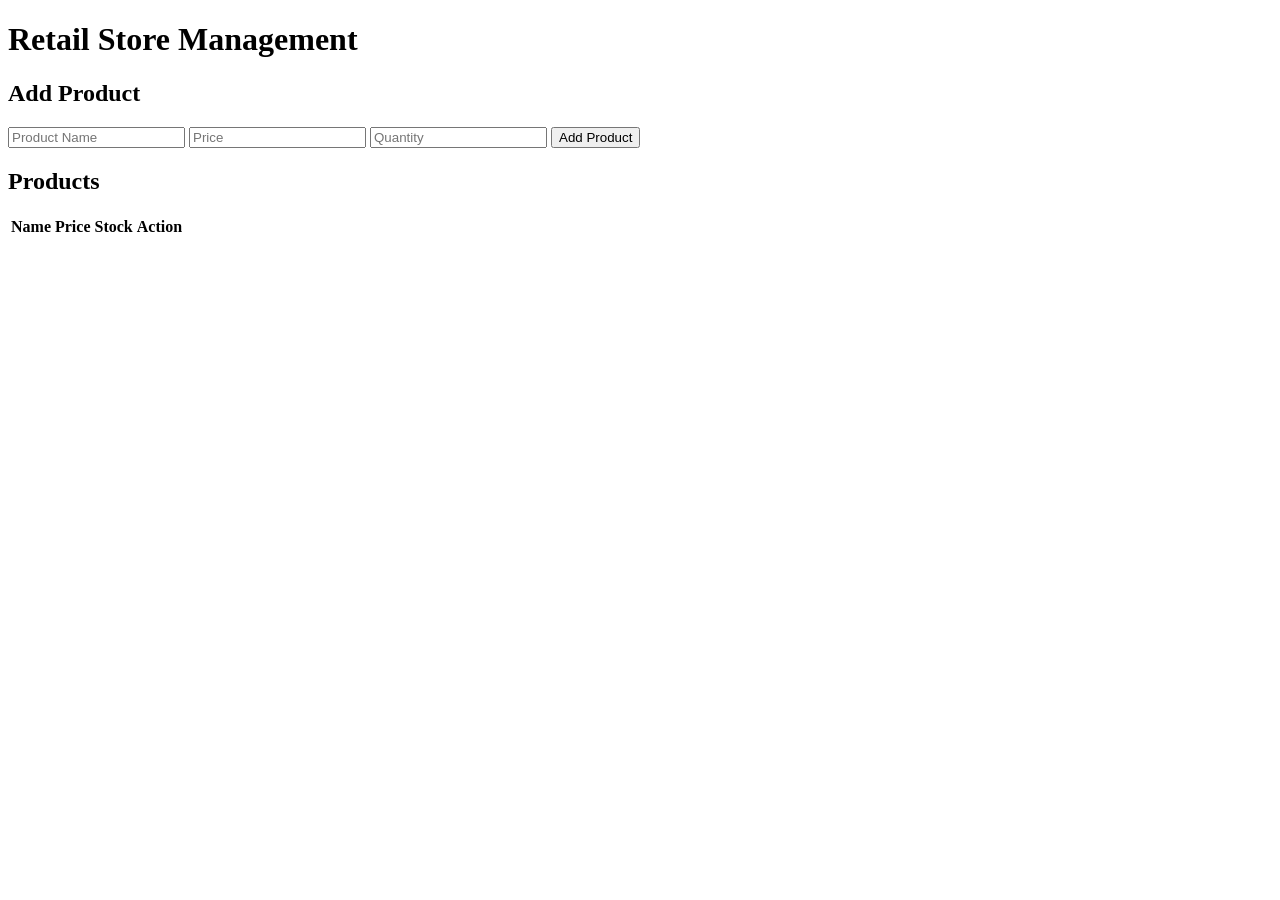
==== index.html @ 3475c3ca "Add initial HTML structure for retail store system" ====
<!DOCTYPE html>
<html>
<head>
    <title>Retail Store System</title>
    <link rel="stylesheet" href="style.css">
</head>
<body>

<h1>Retail Store Management</h1>

<div class="container">

    <h2>Add Product</h2>
    <input type="text" id="name" placeholder="Product Name">
    <input type="number" id="price" placeholder="Price">
    <input type="number" id="qty" placeholder="Quantity">
    <button onclick="addProduct()">Add Product</button>

    <h2>Products</h2>
    <table>
        <thead>
            <tr>
                <th>Name</th>
                <th>Price</th>
                <th>Stock</th>
                <th>Action</th>
            </tr>
        </thead>
        <tbody id="productTable"></tbody>
    </table>

</div>

<script src="script.js"></script>
</body>
</html>
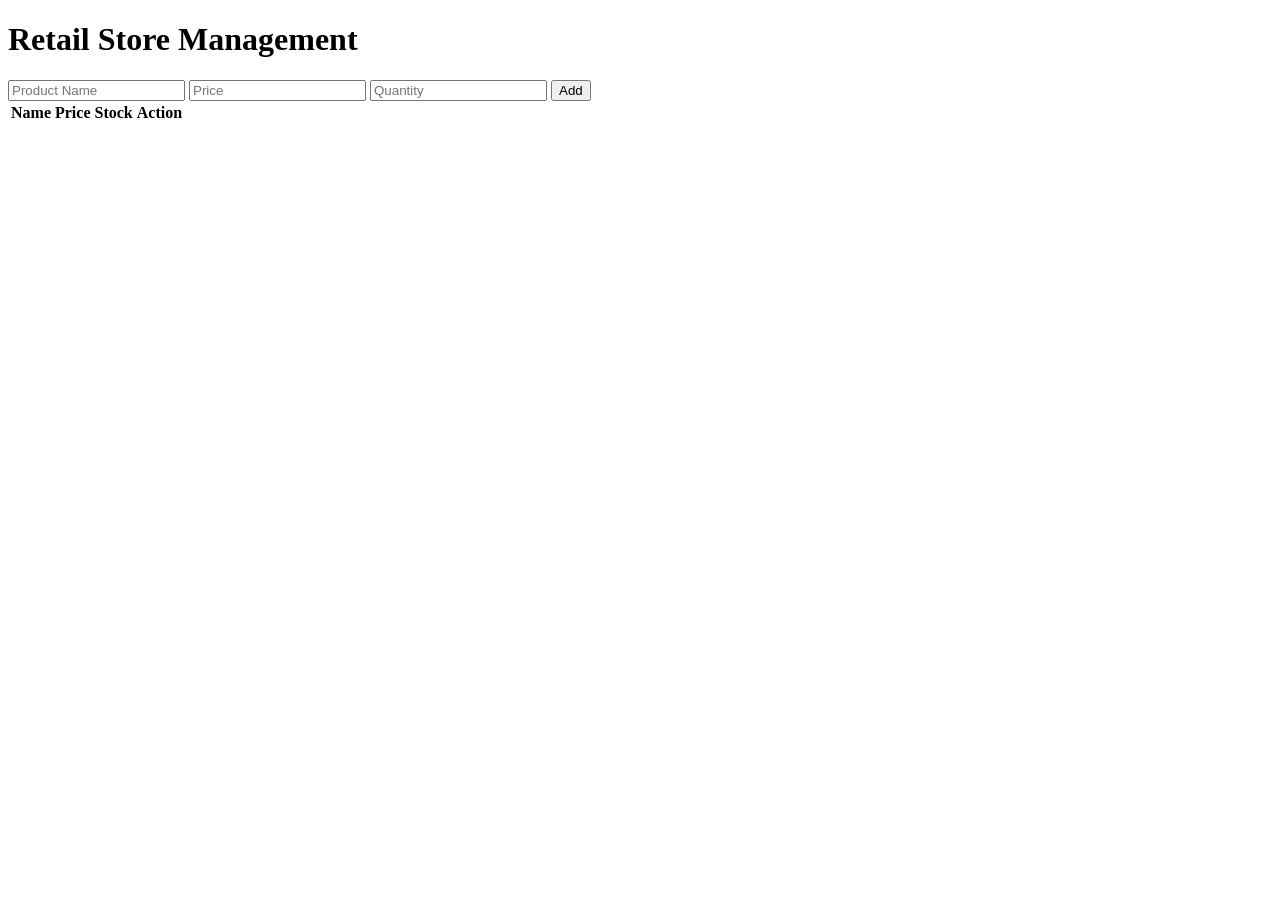
==== commit a3010ee5: "Update HTML structure and product management features" ====
--- a/index.html
+++ b/index.html
@@ -1,36 +1,79 @@
 <!DOCTYPE html>
 <html>
 <head>
-    <title>Retail Store System</title>
-    <link rel="stylesheet" href="style.css">
+    <title>Retail Store</title>
+    <link rel="stylesheet" href="/static/style.css">
 </head>
 <body>
 
 <h1>Retail Store Management</h1>
 
-<div class="container">
+<input id="name" placeholder="Product Name">
+<input id="price" placeholder="Price">
+<input id="qty" placeholder="Quantity">
+<button onclick="addProduct()">Add</button>
 
-    <h2>Add Product</h2>
-    <input type="text" id="name" placeholder="Product Name">
-    <input type="number" id="price" placeholder="Price">
-    <input type="number" id="qty" placeholder="Quantity">
-    <button onclick="addProduct()">Add Product</button>
+<table>
+    <thead>
+        <tr>
+            <th>Name</th>
+            <th>Price</th>
+            <th>Stock</th>
+            <th>Action</th>
+        </tr>
+    </thead>
+    <tbody id="table"></tbody>
+</table>
 
-    <h2>Products</h2>
-    <table>
-        <thead>
-            <tr>
-                <th>Name</th>
-                <th>Price</th>
-                <th>Stock</th>
-                <th>Action</th>
-            </tr>
-        </thead>
-        <tbody id="productTable"></tbody>
-    </table>
+<script>
+async function loadProducts() {
+    let res = await fetch('/products');
+    let data = await res.json();
 
-</div>
+    let table = document.getElementById("table");
+    table.innerHTML = "";
 
-<script src="script.js"></script>
+    data.forEach(p => {
+        table.innerHTML += `
+        <tr>
+            <td>${p.name}</td>
+            <td>${p.price}</td>
+            <td>${p.stock_quantity}</td>
+            <td>
+                <button onclick="sell(${p.product_id})">Sell</button>
+            </td>
+        </tr>`;
+    });
+}
+
+async function addProduct() {
+    let name = document.getElementById("name").value;
+    let price = document.getElementById("price").value;
+    let qty = document.getElementById("qty").value;
+
+    await fetch('/add_product', {
+        method: 'POST',
+        headers: { 'Content-Type': 'application/json' },
+        body: JSON.stringify({ name, price, qty })
+    });
+
+    loadProducts();
+}
+
+async function sell(id) {
+    let qty = prompt("Enter quantity");
+
+    await fetch('/sell', {
+        method: 'POST',
+        headers: { 'Content-Type': 'application/json' },
+        body: JSON.stringify({ id, qty })
+    });
+
+    loadProducts();
+}
+
+loadProducts();
+</script>
+
 </body>
 </html>
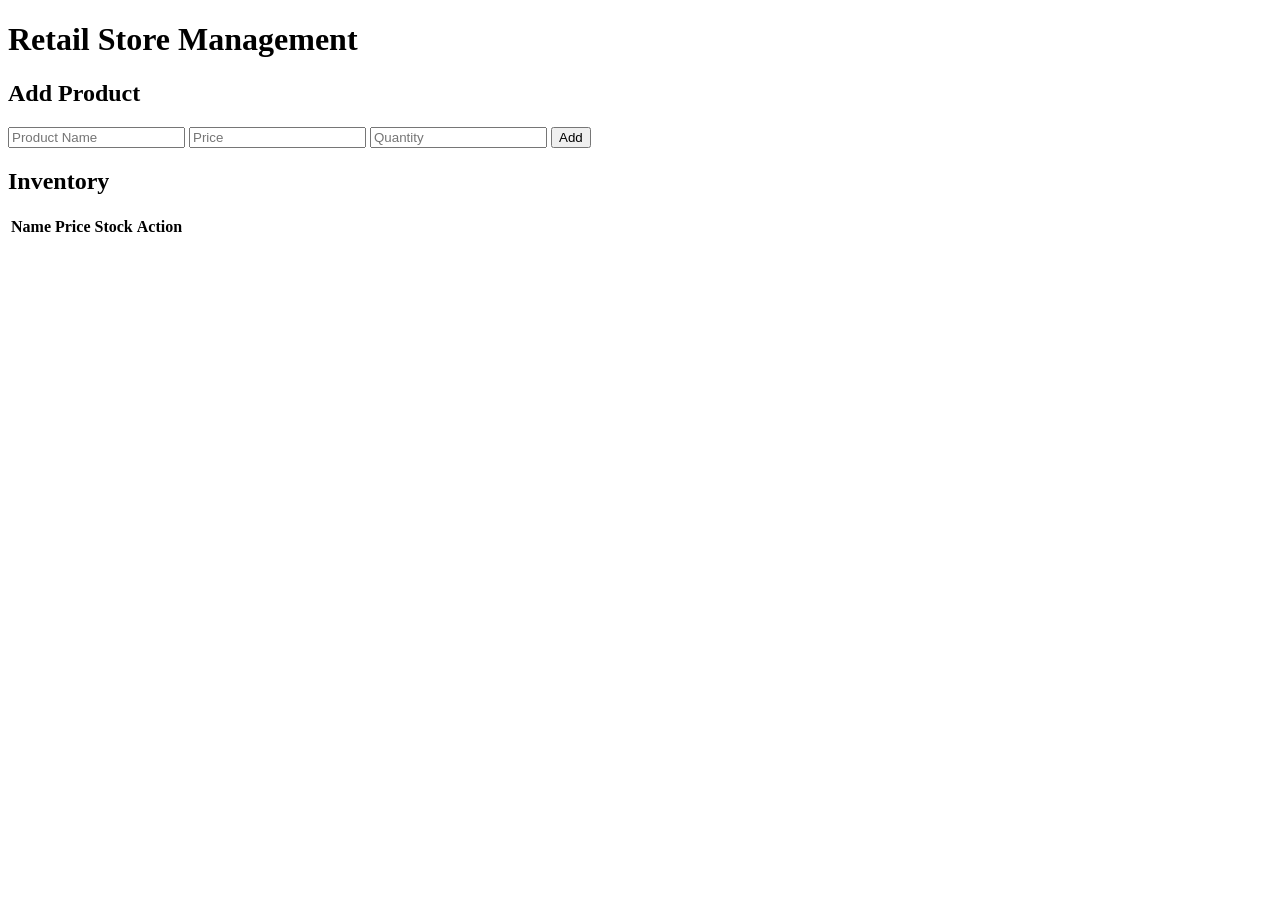
==== commit 3e090e81: "Refactor HTML structure and update product display" ====
--- a/index.html
+++ b/index.html
@@ -6,24 +6,37 @@
 </head>
 <body>
 
-<h1>Retail Store Management</h1>
+<div class="container">
 
-<input id="name" placeholder="Product Name">
-<input id="price" placeholder="Price">
-<input id="qty" placeholder="Quantity">
-<button onclick="addProduct()">Add</button>
+    <h1>Retail Store Management</h1>
 
-<table>
-    <thead>
-        <tr>
-            <th>Name</th>
-            <th>Price</th>
-            <th>Stock</th>
-            <th>Action</th>
-        </tr>
-    </thead>
-    <tbody id="table"></tbody>
-</table>
+    <div class="card">
+        <h2>Add Product</h2>
+        <div class="form">
+            <input id="name" placeholder="Product Name">
+            <input id="price" placeholder="Price">
+            <input id="qty" placeholder="Quantity">
+            <button onclick="addProduct()">Add</button>
+        </div>
+    </div>
+
+    <div class="card">
+        <h2>Inventory</h2>
+
+        <table>
+            <thead>
+                <tr>
+                    <th>Name</th>
+                    <th>Price</th>
+                    <th>Stock</th>
+                    <th>Action</th>
+                </tr>
+            </thead>
+            <tbody id="table"></tbody>
+        </table>
+    </div>
+
+</div>
 
 <script>
 async function loadProducts() {
@@ -37,10 +50,10 @@
         table.innerHTML += `
         <tr>
             <td>${p.name}</td>
-            <td>${p.price}</td>
+            <td>₹${p.price}</td>
             <td>${p.stock_quantity}</td>
             <td>
-                <button onclick="sell(${p.product_id})">Sell</button>
+                <button class="sell-btn" onclick="sell(${p.product_id})">Sell</button>
             </td>
         </tr>`;
     });
